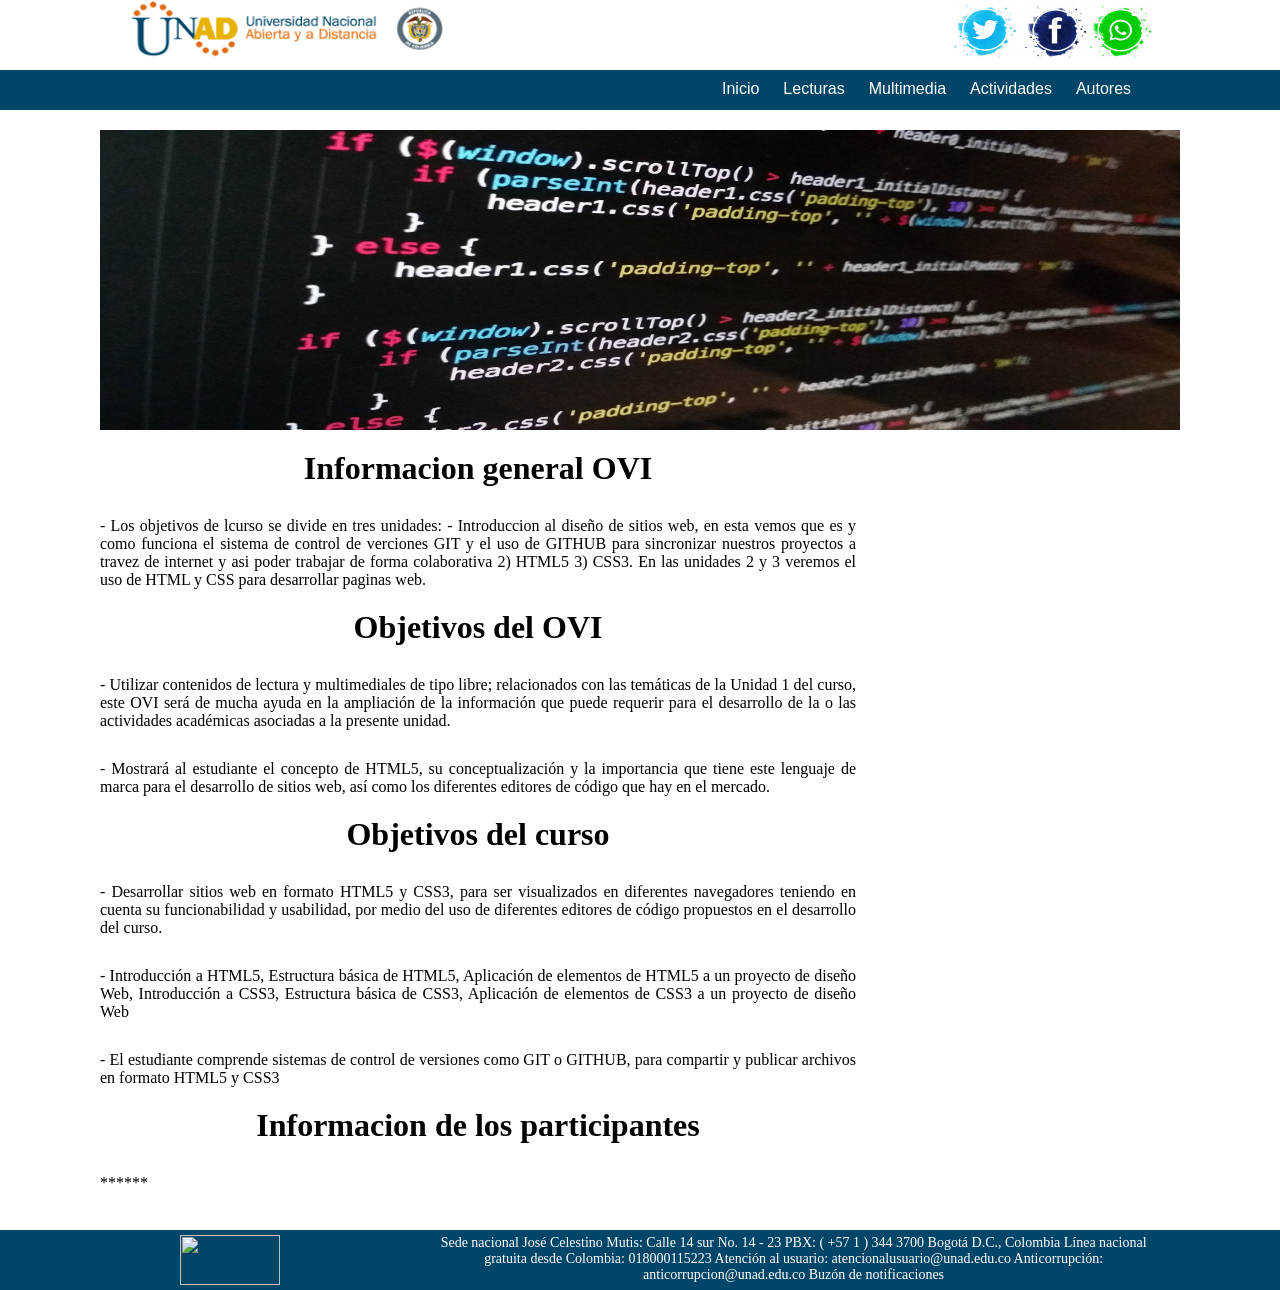
==== index.html @ 3a5b059c "prueba preuba" ====
<!DOCTYPE html>
<html>
<head>
	<title></title>
<link rel="stylesheet" type="text/css" href="./estilo.css">
<meta charset="UTF-8">
</head>


<body>

<!-- +++++++++++++++++++++++++++++++++++++++++ CABECERA +++++++++++++++++++++++++++++++++  -->

<div class="divCabecera">
		<div class="divImaCabecera">
			
			<img width="320px" height="60px" src="./Imagenes/unadlogo.png">
		</div>
		<div class="divIconosCabecera">
			<img width="200px" height="60px" src="./Imagenes/iconos.png">
		</div>

</div>

<div class="menu">
	
		<div class="divMenu">
			
			<div id="header">
			<ul class="nav">
				<li><a href="index.html">Inicio</a></li>
				<li><a>Lecturas</a>
						<ul>
							<li><a href="lectura1.html">HTML</a>
							<li><a href="lectura2.html">CSS</a>
							<li><a href="lectura3.html">ARQUITECTURA</a>
							<li><a href="lectura4.html">LENGUAJES</a>
							<li><a href="lectura5.html">RESPONSIVE</a>

						</ul>
						</li>
				<li><a href='#'>Multimedia</a>
						<ul>
							<li><a href="multipage1.html">GIT/GITHUB</a>
							<li><a href="multipage2.html">HTML5/CSS3</a>
						
						</ul>
				</li>
				<li><a href='#'>Actividades</a>
						<ul>
							<li><a href="actividad1.html">CRUSIGRAMA</a>
							<li><a href="actividad2.html">SOPA DE LETRAS</a>
							<li><a href="actividad3.html">BUSCAR FRASE</a>
						
						</ul>
				</li>
				<li><a href="autores.html">Autores</a></li>
			</ul>
					</div>
		</div>
</div>


<div id="sfcjts19ca63xbhmh952guk17mb4auc28l1"></div>
<script type="text/javascript" src="https://counter10.wheredoyoucomefrom.ovh/private/counter.js?c=jts19ca63xbhmh952guk17mb4auc28l1&down=async" async></script>
<noscript><a href="https://www.contadorvisitasgratis.com" title="contador de visitas html"><img src="https://counter10.wheredoyoucomefrom.ovh/private/contadorvisitasgratis.php?c=jts19ca63xbhmh952guk17mb4auc28l1" border="0" title="contador de visitas html" alt="contador de visitas html"></a></noscript>



<!-- +++++++++++++++++++++++++++++++++++++++++ CABECERA +++++++++++++++++++++++++++++++++  -->






<div class="contenedorInicio">

		<div class="divTextoInicioC">
			<img width="1080px" height="300px" src="./Imagenes/IniOvi.jpg">

		</div>
			<span class="formatoTexto1">
			<div class="divTextoInicioD">

			<h1> Informacion general OVI</h1>
			<p>- Los objetivos de lcurso se divide en tres unidades: 
			 - Introduccion al diseño de sitios web, en esta vemos que es y como funciona el sistema de control de verciones GIT y el uso de GITHUB para sincronizar nuestros proyectos a travez de internet y asi poder trabajar de forma colaborativa
			2) HTML5
			3) CSS3. En las unidades 2 y 3 veremos el uso de HTML y CSS para desarrollar paginas web.   </p>

			<h1> Objetivos del OVI</h1>
			<p>- Utilizar contenidos de lectura y multimediales de tipo libre; relacionados con las temáticas de la Unidad 1 del curso, este OVI será de mucha ayuda en la ampliación de la información que puede requerir para el desarrollo de la o las actividades académicas asociadas a la presente unidad. </p>
			<p>- Mostrará al estudiante el concepto de HTML5, su conceptualización y la importancia que tiene este lenguaje de marca para el desarrollo de sitios web, así como los diferentes editores de código que hay en el mercado. </p>

			<h1> Objetivos del curso</h1>
			<p>-  Desarrollar sitios web en formato HTML5 y CSS3,  para ser visualizados en diferentes navegadores teniendo en cuenta su funcionabilidad y usabilidad, por medio del uso de diferentes editores de código propuestos en el desarrollo del curso.    </p>
			<p>- Introducción a HTML5, Estructura básica de HTML5, Aplicación de elementos de HTML5 a un proyecto de diseño Web, Introducción a CSS3, Estructura básica de CSS3, Aplicación de elementos de CSS3 a un proyecto de diseño Web</p>
			<p>- El estudiante comprende sistemas de control de versiones como GIT o GITHUB, para
			compartir y publicar archivos en formato HTML5 y CSS3</p>

			<h1> Informacion de los participantes</h1>
			<p> ******  </p>



		</span>





		</div>


<div class="bannerIzquierda"></div>


</div>












<!-- +++++++++++++++++++++++++++++++++++++++++ PIE DE PAGINA +++++++++++++++++++++++++++++++++  -->
<div class="divPie">

	
			

			<div class="contenedorPie">

				<div class="imagenPie"><img width="100px" height="50px" src="./Imagenes/icoPie.png"></div>
	
				<div class="textPie">
	<p>		Sede nacional José Celestino Mutis: Calle 14 sur No. 14 - 23
PBX: ( +57 1 ) 344 3700 Bogotá D.C., Colombia
Línea nacional gratuita desde Colombia: 018000115223
Atención al usuario: atencionalusuario@unad.edu.co
Anticorrupción: anticorrupcion@unad.edu.co
Buzón de notificaciones
</p>
</div>
	

	</div>

</div>


<!-- +++++++++++++++++++++++++++++++++++++++++ PIE DE PAGINA +++++++++++++++++++++++++++++++++  -->







</body>
</html>
---- estilo.css ----
*{

margin:0;
padding: 0;

}


.divCabecera{


	width:80%;
	height: 70px;

	margin:auto;	


}


.divImaCabecera{

	width: 40%;
	height: 70px;

	float: left;
}

.divIconosCabecera{

width: 30%;
height: 70px;

float: right;
text-align: right;
}


.menu{

	width: 100%;
	height: 40px;
	background: #004669;

}

.divMenu{

width: 50%;
height: 40px;
background: #004669;
float: right;
}


.contenedorInicio{


width: 1080px;
height: 800px;


margin: auto;
margin-top: 20px;

}


.bannerIzquierda{
width: 320px;
height: 800px;
float: right;

}



#header {
				margin:auto;
				width:500px;
				font-family:Arial, Helvetica, sans-serif;
			}
			
			ul, ol {
				list-style:none;
			}
			
			.nav > li {
				float:left;
			}
			
			.nav li a {
				background-color:#004669;
				color:#fff;
				text-decoration:none;
				padding:10px 12px;
				display:block;
			}
			
			.nav li a:hover {
				background-color:#434343;
			}
			
			.nav li ul {
				display:none;
				position:absolute;
				min-width:140px;
			}
			
			.nav li:hover > ul {
				display:block;
			}
			
			.nav li ul li {
				position:relative;
			}
			
			.nav li ul li ul {
				right:-140px;
				top:0px;
			}






.divTextoInicioC{

	width: 100%;
	height: 300px;


}


.divTextoInicioD{

	width: 70%;
	height: auto;
	float: left;
	
	margin:auto;
	text-align: center;

	
}


.divPie{


	 position: relative;
            /* Altura total del footer en px con valor negativo */
            margin-top: -50px;
            /* Altura del footer en px. Se han restado los 5px del margen
               superior mas los 5px del margen inferior
            */
            height: 50px;
            padding:5px 0px;
            clear: both;
            background: #004669;
            text-align: center;
            color: #fff;
}

.contenedorPie{


	width: 80%;
	margin:auto;
	margin left: 20%;

}



.imagenPie{

	float: left;
	width: 20%;
	height: 50px;
	
}

.textPie{

	float: right;
	width: 70%;
	font-size: 14px;

}

.formatoTexto1 h1{

	color:black;
	font-family: fantasy;
	margin-top: 20px;


}

.formatoTexto1 p{

	text-align: justify;
	margin-top: 30px;

}


.formatoTexto2 {

	text-align: left;
	margin-top: 30px;
	margin-left: 30px;

}


.formatoTexto3{

text-align: left;


}

.formatoTexto3 ol li{






}
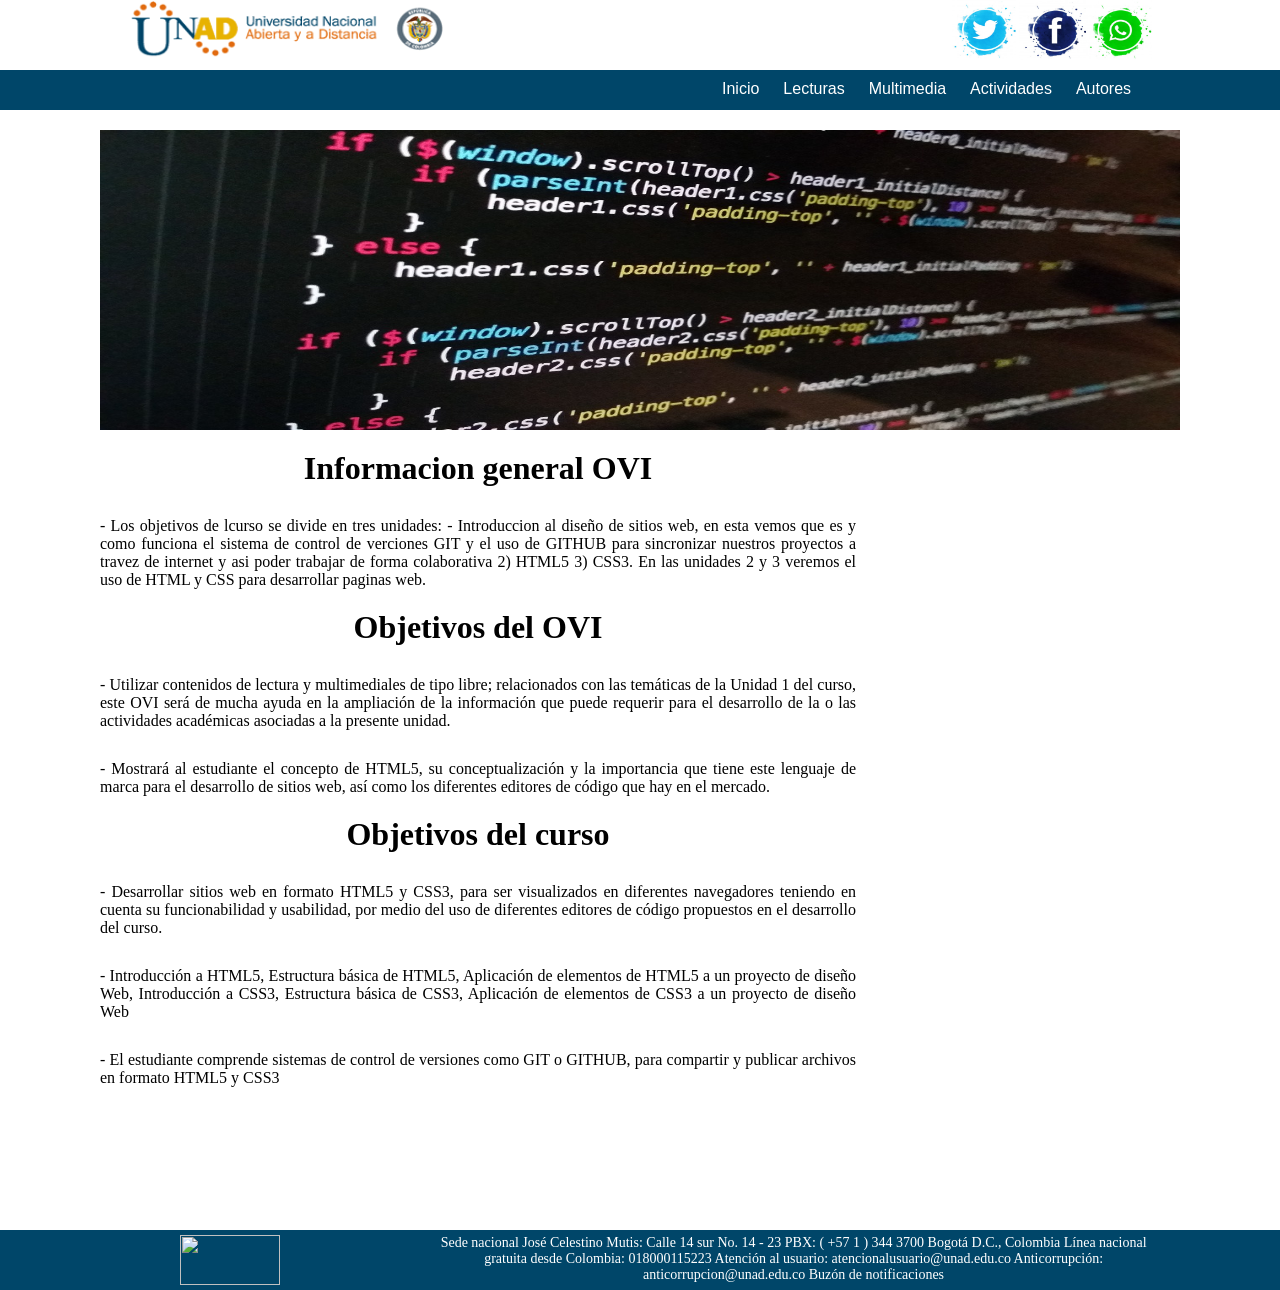
==== commit d6ae83ef: "actualizacon de index actualización de index" ====
--- a/index.html
+++ b/index.html
@@ -99,8 +99,7 @@
 			<p>- El estudiante comprende sistemas de control de versiones como GIT o GITHUB, para
 			compartir y publicar archivos en formato HTML5 y CSS3</p>
 
-			<h1> Informacion de los participantes</h1>
-			<p> ******  </p>
+			
 
 
 
@@ -164,4 +163,4 @@
 
 
 </body>
-</html>+</html>
